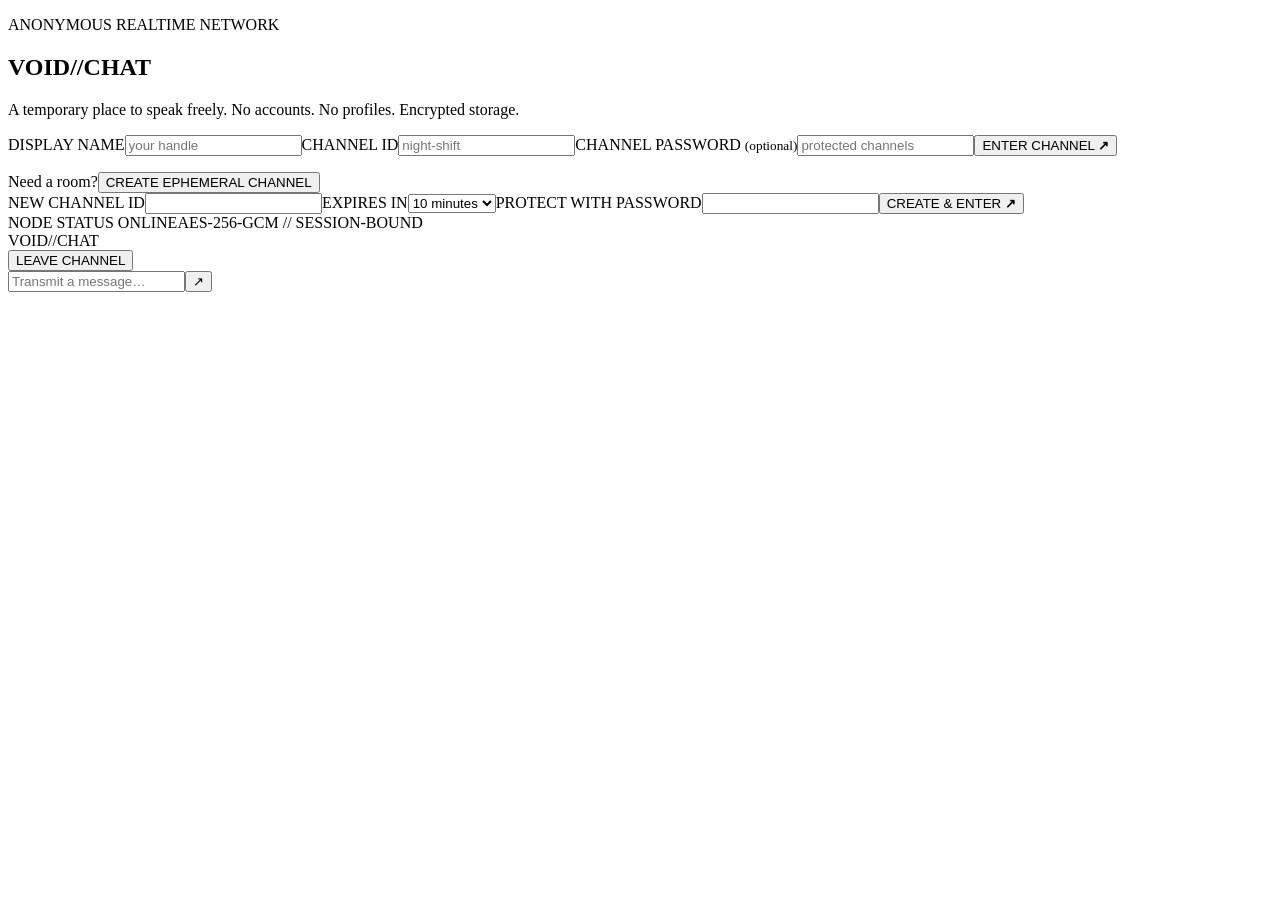
==== app/templates/index.html @ 2af9d587 "Initial release of Sentinel Void Chat" ====
<!doctype html><html lang="en"><head><meta charset="utf-8"><meta name="viewport" content="width=device-width,initial-scale=1"><title>VOID//CHAT</title><link rel="stylesheet" href="/static/app.css"></head><body><main id="landing" class="screen"><div class="grid"></div><section class="hero"><p class="eyebrow">ANONYMOUS REALTIME NETWORK</p><h1>VOID<span>//</span>CHAT</h1><p class="lede">A temporary place to speak freely. No accounts. No profiles. Encrypted storage.</p><form id="join-form"><label>DISPLAY NAME<input id="display_name" maxlength="40" required autocomplete="nickname" placeholder="your handle"></label><label>CHANNEL ID<input id="channel_id" maxlength="64" required placeholder="night-shift"></label><label>CHANNEL PASSWORD <small>(optional)</small><input id="channel_password" type="password" maxlength="128" placeholder="protected channels"></label><button>ENTER CHANNEL <b>↗</b></button><p id="join-error" class="error"></p></form><div class="create-row"><span>Need a room?</span><button id="create-toggle">CREATE EPHEMERAL CHANNEL</button></div><form id="create-form" class="hidden"><label>NEW CHANNEL ID<input id="new_channel_id" required maxlength="64"></label><label>EXPIRES IN<select id="expires_minutes"><option value="10">10 minutes</option><option value="60">1 hour</option><option value="360">6 hours</option><option value="1440">24 hours</option><option value="0">Never</option></select></label><label>PROTECT WITH PASSWORD<input id="new_password" type="password" maxlength="128"></label><button>CREATE & ENTER <b>↗</b></button></form></section><footer><span>NODE STATUS <i></i> ONLINE</span><span>AES-256-GCM // SESSION-BOUND</span></footer></main><main id="chat" class="screen hidden"><header><div><div class="brand">VOID<span>//</span>CHAT</div><div id="room-meta"></div></div><button id="leave">LEAVE CHANNEL</button></header><section id="messages" aria-live="polite"></section><form id="message-form"><input id="message" maxlength="1000" autocomplete="off" placeholder="Transmit a message…"><button aria-label="Send">↗</button></form><div id="chat-status"></div></main><script>window.CSRF={{ csrf|tojson }};</script><script src="https://cdn.socket.io/4.8.1/socket.io.min.js" crossorigin="anonymous"></script><script src="/static/app.js"></script></body></html>
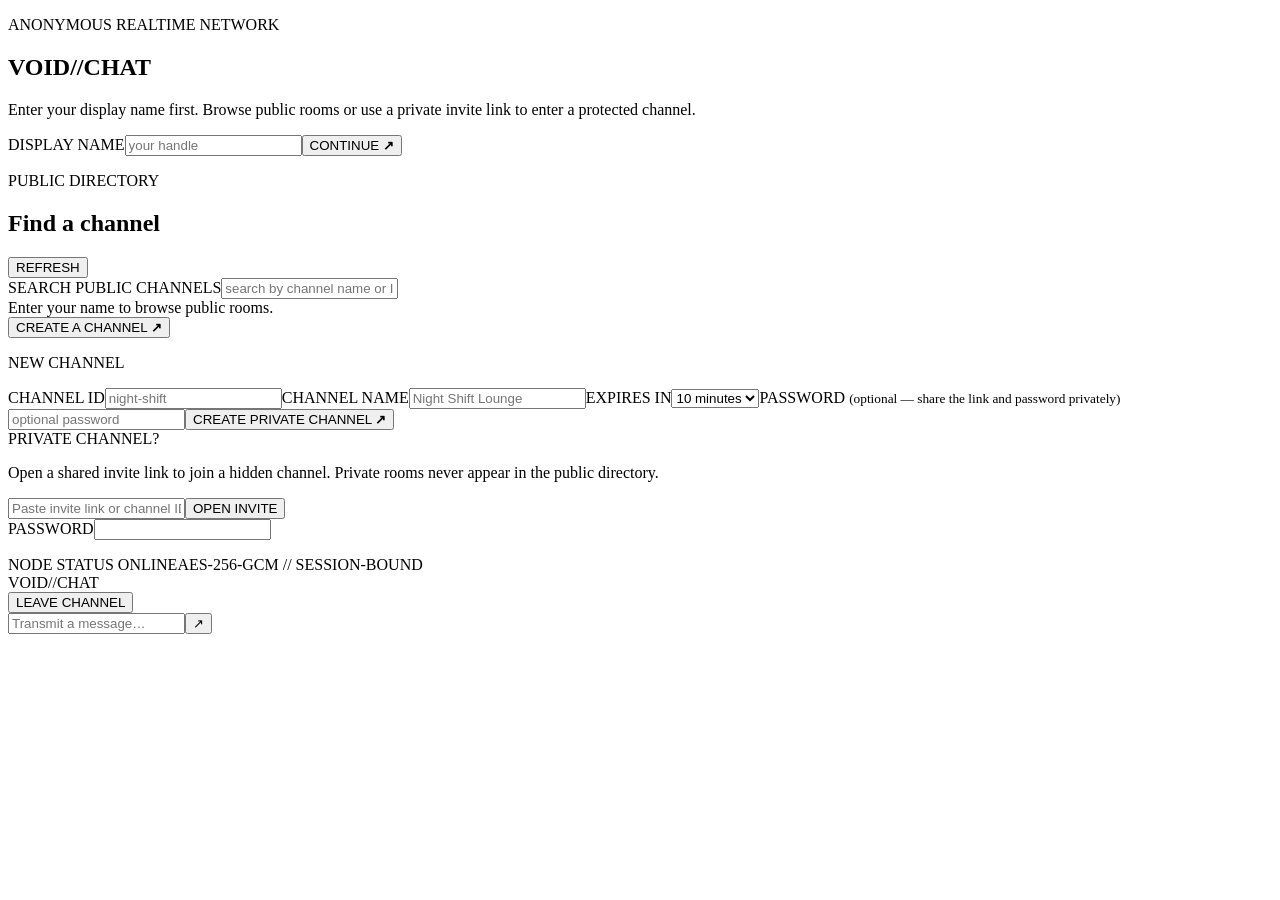
==== commit d52a81e6: "Add public channel discovery and private invite links" ====
--- a/app/templates/index.html
+++ b/app/templates/index.html
@@ -1 +1 @@
-<!doctype html><html lang="en"><head><meta charset="utf-8"><meta name="viewport" content="width=device-width,initial-scale=1"><title>VOID//CHAT</title><link rel="stylesheet" href="/static/app.css"></head><body><main id="landing" class="screen"><div class="grid"></div><section class="hero"><p class="eyebrow">ANONYMOUS REALTIME NETWORK</p><h1>VOID<span>//</span>CHAT</h1><p class="lede">A temporary place to speak freely. No accounts. No profiles. Encrypted storage.</p><form id="join-form"><label>DISPLAY NAME<input id="display_name" maxlength="40" required autocomplete="nickname" placeholder="your handle"></label><label>CHANNEL ID<input id="channel_id" maxlength="64" required placeholder="night-shift"></label><label>CHANNEL PASSWORD <small>(optional)</small><input id="channel_password" type="password" maxlength="128" placeholder="protected channels"></label><button>ENTER CHANNEL <b>↗</b></button><p id="join-error" class="error"></p></form><div class="create-row"><span>Need a room?</span><button id="create-toggle">CREATE EPHEMERAL CHANNEL</button></div><form id="create-form" class="hidden"><label>NEW CHANNEL ID<input id="new_channel_id" required maxlength="64"></label><label>EXPIRES IN<select id="expires_minutes"><option value="10">10 minutes</option><option value="60">1 hour</option><option value="360">6 hours</option><option value="1440">24 hours</option><option value="0">Never</option></select></label><label>PROTECT WITH PASSWORD<input id="new_password" type="password" maxlength="128"></label><button>CREATE & ENTER <b>↗</b></button></form></section><footer><span>NODE STATUS <i></i> ONLINE</span><span>AES-256-GCM // SESSION-BOUND</span></footer></main><main id="chat" class="screen hidden"><header><div><div class="brand">VOID<span>//</span>CHAT</div><div id="room-meta"></div></div><button id="leave">LEAVE CHANNEL</button></header><section id="messages" aria-live="polite"></section><form id="message-form"><input id="message" maxlength="1000" autocomplete="off" placeholder="Transmit a message…"><button aria-label="Send">↗</button></form><div id="chat-status"></div></main><script>window.CSRF={{ csrf|tojson }};</script><script src="https://cdn.socket.io/4.8.1/socket.io.min.js" crossorigin="anonymous"></script><script src="/static/app.js"></script></body></html>
+<!doctype html><html lang="en"><head><meta charset="utf-8"><meta name="viewport" content="width=device-width,initial-scale=1"><title>VOID//CHAT</title><link rel="stylesheet" href="/static/app.css"></head><body><main id="landing" class="screen"><div class="grid"></div><section class="hero"><p class="eyebrow">ANONYMOUS REALTIME NETWORK</p><h1>VOID<span>//</span>CHAT</h1><p class="lede">Enter your display name first. Browse public rooms or use a private invite link to enter a protected channel.</p><form id="identity-form"><label>DISPLAY NAME<input id="display_name" maxlength="40" required autocomplete="nickname" placeholder="your handle"></label><button>CONTINUE <b>↗</b></button><p id="identity-error" class="error"></p></form><section id="directory" class="hidden"><div class="section-head"><div><p class="eyebrow">PUBLIC DIRECTORY</p><h2>Find a channel</h2></div><button id="refresh-public" class="ghost">REFRESH</button></div><label>SEARCH PUBLIC CHANNELS<input id="public-search" maxlength="64" placeholder="search by channel name or ID"></label><div id="public-list" class="public-list"><div class="empty-state">Enter your name to browse public rooms.</div></div><button id="show-create" class="outline">CREATE A CHANNEL <b>↗</b></button><form id="create-form" class="hidden create-box"><p class="eyebrow">NEW CHANNEL</p><label>CHANNEL ID<input id="new_channel_id" required maxlength="64" placeholder="night-shift"></label><label>CHANNEL NAME<input id="new_channel_name" required maxlength="80" placeholder="Night Shift Lounge"></label><label>EXPIRES IN<select id="expires_minutes"><option value="10">10 minutes</option><option value="60">1 hour</option><option value="360">6 hours</option><option value="1440">24 hours</option><option value="0">Never</option></select></label><label>PASSWORD <small>(optional — share the link and password privately)</small><input id="new_password" type="password" maxlength="128" placeholder="optional password"></label><button>CREATE PRIVATE CHANNEL <b>↗</b></button></form><div class="invite-box"><span>PRIVATE CHANNEL?</span><p>Open a shared invite link to join a hidden channel. Private rooms never appear in the public directory.</p><div class="invite-row"><input id="invite-url" placeholder="Paste invite link or channel ID"><button id="open-invite">OPEN INVITE</button></div><label id="invite-password-label" class="hidden">PASSWORD<input id="invite-password" type="password" maxlength="128"></label></div><p id="join-error" class="error"></p></section></section><footer><span>NODE STATUS <i></i> ONLINE</span><span>AES-256-GCM // SESSION-BOUND</span></footer></main><main id="chat" class="screen hidden"><header><div><div class="brand">VOID<span>//</span>CHAT</div><div id="room-meta"></div></div><button id="leave">LEAVE CHANNEL</button></header><section id="messages" aria-live="polite"></section><form id="message-form"><input id="message" maxlength="1000" autocomplete="off" placeholder="Transmit a message…"><button aria-label="Send">↗</button></form><div id="chat-status"></div></main><script>window.CSRF={{ csrf|tojson }};</script><script src="https://cdn.socket.io/4.8.1/socket.io.min.js" crossorigin="anonymous"></script><script src="/static/app.js"></script></body></html>
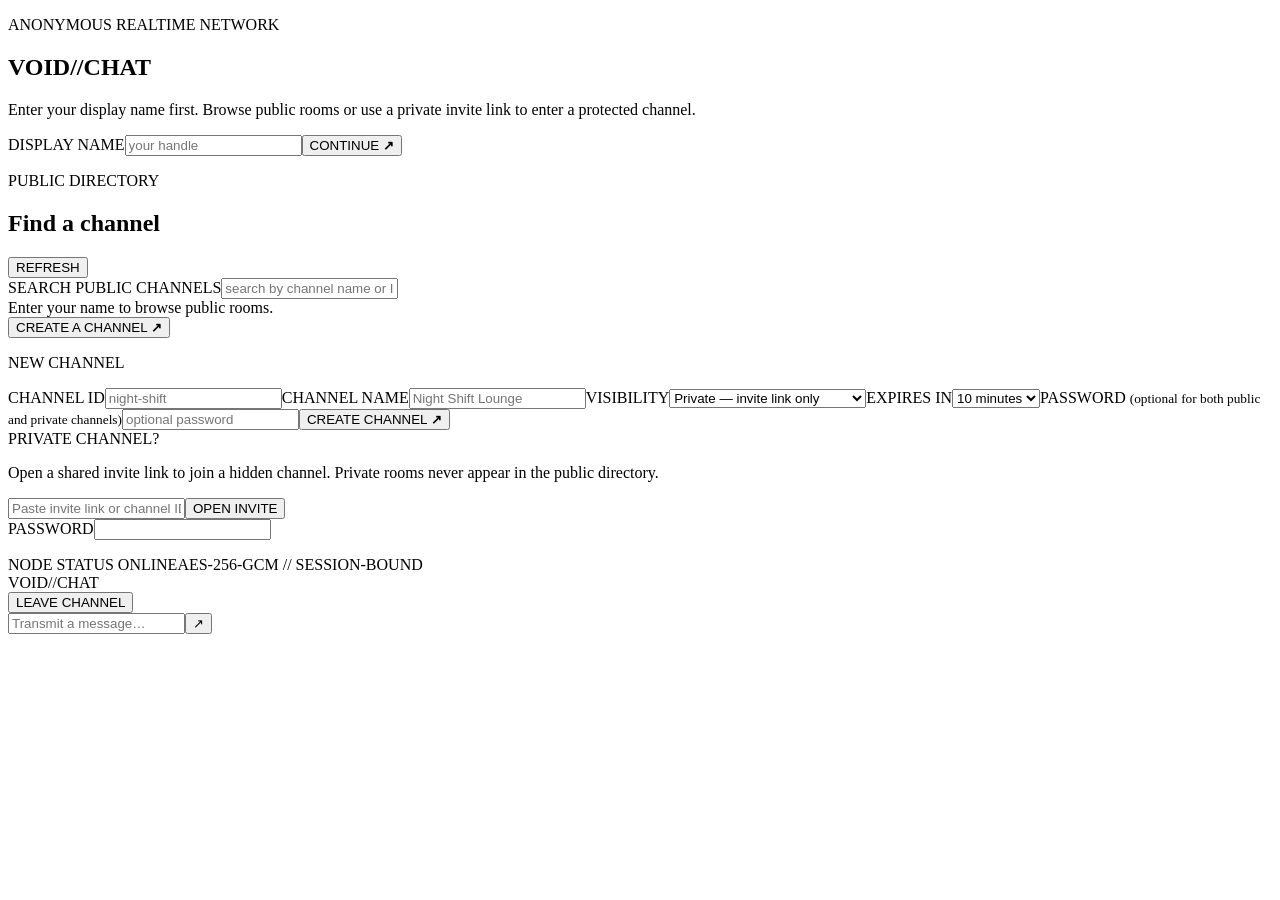
==== commit 65077020: "Add public directory search and private invite onboarding" ====
--- a/app/templates/index.html
+++ b/app/templates/index.html
@@ -1 +1 @@
-<!doctype html><html lang="en"><head><meta charset="utf-8"><meta name="viewport" content="width=device-width,initial-scale=1"><title>VOID//CHAT</title><link rel="stylesheet" href="/static/app.css"></head><body><main id="landing" class="screen"><div class="grid"></div><section class="hero"><p class="eyebrow">ANONYMOUS REALTIME NETWORK</p><h1>VOID<span>//</span>CHAT</h1><p class="lede">Enter your display name first. Browse public rooms or use a private invite link to enter a protected channel.</p><form id="identity-form"><label>DISPLAY NAME<input id="display_name" maxlength="40" required autocomplete="nickname" placeholder="your handle"></label><button>CONTINUE <b>↗</b></button><p id="identity-error" class="error"></p></form><section id="directory" class="hidden"><div class="section-head"><div><p class="eyebrow">PUBLIC DIRECTORY</p><h2>Find a channel</h2></div><button id="refresh-public" class="ghost">REFRESH</button></div><label>SEARCH PUBLIC CHANNELS<input id="public-search" maxlength="64" placeholder="search by channel name or ID"></label><div id="public-list" class="public-list"><div class="empty-state">Enter your name to browse public rooms.</div></div><button id="show-create" class="outline">CREATE A CHANNEL <b>↗</b></button><form id="create-form" class="hidden create-box"><p class="eyebrow">NEW CHANNEL</p><label>CHANNEL ID<input id="new_channel_id" required maxlength="64" placeholder="night-shift"></label><label>CHANNEL NAME<input id="new_channel_name" required maxlength="80" placeholder="Night Shift Lounge"></label><label>EXPIRES IN<select id="expires_minutes"><option value="10">10 minutes</option><option value="60">1 hour</option><option value="360">6 hours</option><option value="1440">24 hours</option><option value="0">Never</option></select></label><label>PASSWORD <small>(optional — share the link and password privately)</small><input id="new_password" type="password" maxlength="128" placeholder="optional password"></label><button>CREATE PRIVATE CHANNEL <b>↗</b></button></form><div class="invite-box"><span>PRIVATE CHANNEL?</span><p>Open a shared invite link to join a hidden channel. Private rooms never appear in the public directory.</p><div class="invite-row"><input id="invite-url" placeholder="Paste invite link or channel ID"><button id="open-invite">OPEN INVITE</button></div><label id="invite-password-label" class="hidden">PASSWORD<input id="invite-password" type="password" maxlength="128"></label></div><p id="join-error" class="error"></p></section></section><footer><span>NODE STATUS <i></i> ONLINE</span><span>AES-256-GCM // SESSION-BOUND</span></footer></main><main id="chat" class="screen hidden"><header><div><div class="brand">VOID<span>//</span>CHAT</div><div id="room-meta"></div></div><button id="leave">LEAVE CHANNEL</button></header><section id="messages" aria-live="polite"></section><form id="message-form"><input id="message" maxlength="1000" autocomplete="off" placeholder="Transmit a message…"><button aria-label="Send">↗</button></form><div id="chat-status"></div></main><script>window.CSRF={{ csrf|tojson }};</script><script src="https://cdn.socket.io/4.8.1/socket.io.min.js" crossorigin="anonymous"></script><script src="/static/app.js"></script></body></html>
+<!doctype html><html lang="en"><head><meta charset="utf-8"><meta name="viewport" content="width=device-width,initial-scale=1"><title>VOID//CHAT</title><link rel="stylesheet" href="/static/app.css"></head><body><main id="landing" class="screen"><div class="grid"></div><section class="hero"><p class="eyebrow">ANONYMOUS REALTIME NETWORK</p><h1>VOID<span>//</span>CHAT</h1><p class="lede">Enter your display name first. Browse public rooms or use a private invite link to enter a protected channel.</p><form id="identity-form"><label>DISPLAY NAME<input id="display_name" maxlength="40" required autocomplete="nickname" placeholder="your handle"></label><button>CONTINUE <b>↗</b></button><p id="identity-error" class="error"></p></form><section id="directory" class="hidden"><div class="section-head"><div><p class="eyebrow">PUBLIC DIRECTORY</p><h2>Find a channel</h2></div><button id="refresh-public" class="ghost">REFRESH</button></div><label>SEARCH PUBLIC CHANNELS<input id="public-search" maxlength="64" placeholder="search by channel name or ID"></label><div id="public-list" class="public-list"><div class="empty-state">Enter your name to browse public rooms.</div></div><button id="show-create" class="outline">CREATE A CHANNEL <b>↗</b></button><form id="create-form" class="hidden create-box"><p class="eyebrow">NEW CHANNEL</p><label>CHANNEL ID<input id="new_channel_id" required maxlength="64" placeholder="night-shift"></label><label>CHANNEL NAME<input id="new_channel_name" required maxlength="80" placeholder="Night Shift Lounge"></label><label>VISIBILITY<select id="channel_visibility"><option value="private">Private — invite link only</option><option value="public">Public — appears in directory</option></select></label><label>EXPIRES IN<select id="expires_minutes"><option value="10">10 minutes</option><option value="60">1 hour</option><option value="360">6 hours</option><option value="1440">24 hours</option><option value="0">Never</option></select></label><label>PASSWORD <small>(optional for both public and private channels)</small><input id="new_password" type="password" maxlength="128" placeholder="optional password"></label><button>CREATE CHANNEL <b>↗</b></button></form><div class="invite-box"><span>PRIVATE CHANNEL?</span><p>Open a shared invite link to join a hidden channel. Private rooms never appear in the public directory.</p><div class="invite-row"><input id="invite-url" placeholder="Paste invite link or channel ID"><button id="open-invite">OPEN INVITE</button></div><label id="invite-password-label" class="hidden">PASSWORD<input id="invite-password" type="password" maxlength="128"></label></div><p id="join-error" class="error"></p></section></section><footer><span>NODE STATUS <i></i> ONLINE</span><span>AES-256-GCM // SESSION-BOUND</span></footer></main><main id="chat" class="screen hidden"><header><div><div class="brand">VOID<span>//</span>CHAT</div><div id="room-meta"></div></div><button id="leave">LEAVE CHANNEL</button></header><section id="messages" aria-live="polite"></section><form id="message-form"><input id="message" maxlength="1000" autocomplete="off" placeholder="Transmit a message…"><button aria-label="Send">↗</button></form><div id="chat-status"></div></main><script>window.CSRF={{ csrf|tojson }};</script><script src="https://cdn.socket.io/4.8.1/socket.io.min.js" crossorigin="anonymous"></script><script src="/static/app.js"></script></body></html>
